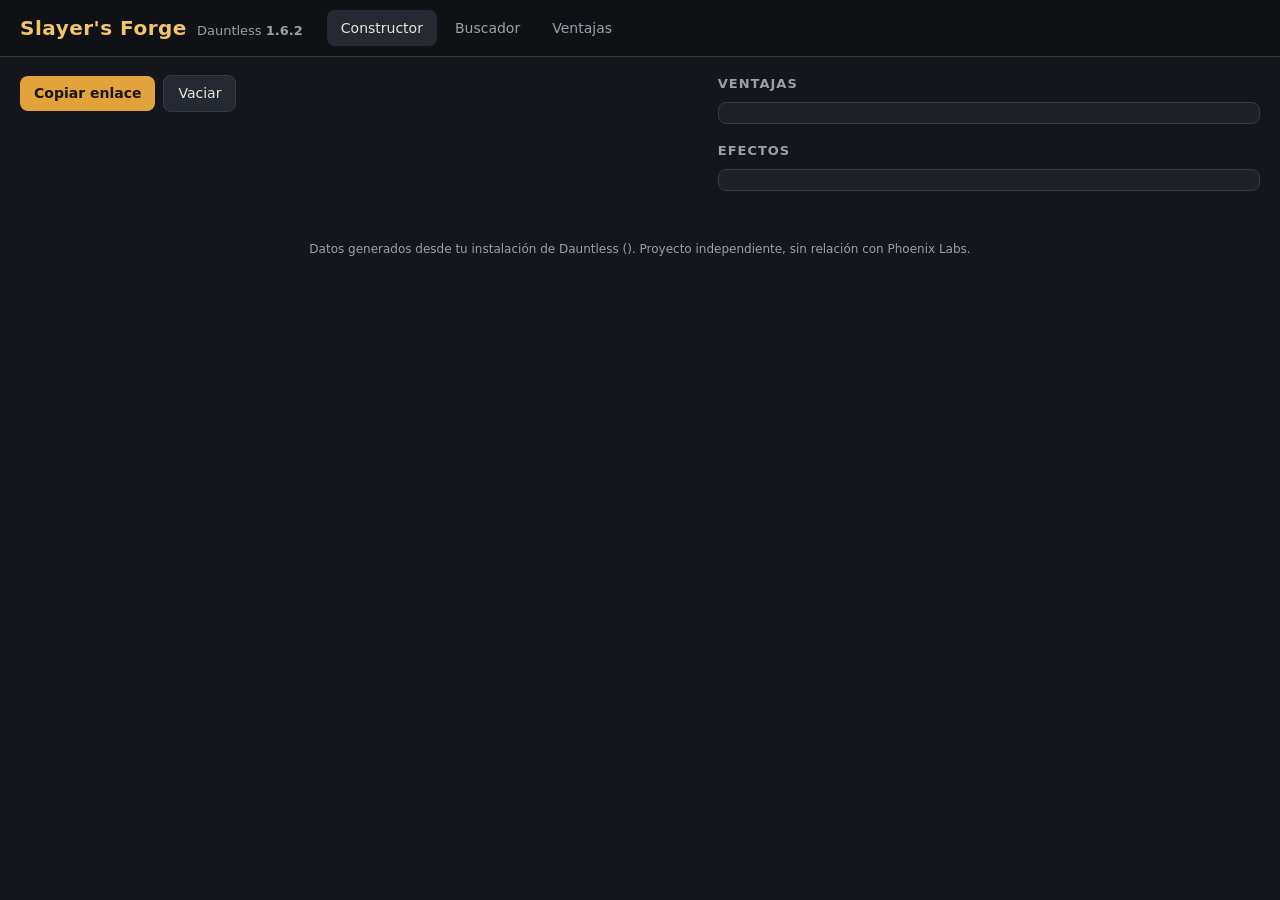
==== web/index.html @ 76225f9d "Slayer's Forge: creador y buscador de builds para Dauntless 1.6.2 Constructor de builds (armas, arma" ====
<!doctype html>
<html lang="es">
<head>
<meta charset="utf-8">
<meta name="viewport" content="width=device-width, initial-scale=1">
<title>Slayer's Forge 1.6.2</title>
<link rel="stylesheet" href="style.css">
</head>
<body>
<header class="barra">
  <div class="marca">
    <span class="titulo">Slayer's Forge</span>
    <span class="version">Dauntless <b id="version">1.6.2</b></span>
  </div>
  <nav class="pestanas" role="tablist">
    <button role="tab" data-vista="constructor" aria-selected="true">Constructor</button>
    <button role="tab" data-vista="buscador" aria-selected="false">Buscador</button>
    <button role="tab" data-vista="ventajas" aria-selected="false">Ventajas</button>
  </nav>
</header>

<main>
  <section id="vista-constructor" class="vista">
    <div class="constructor">
      <div class="columna-equipo">
        <div class="acciones">
          <button id="copiar" class="boton">Copiar enlace</button>
          <button id="limpiar" class="boton secundario">Vaciar</button>
          <span id="aviso" class="aviso" aria-live="polite"></span>
        </div>
        <div id="ranuras" class="ranuras"></div>
      </div>
      <aside class="columna-resumen">
        <h2>Ventajas</h2>
        <div id="resumen" class="resumen"></div>
        <h2>Efectos</h2>
        <div id="efectos" class="efectos"></div>
      </aside>
    </div>
  </section>

  <section id="vista-buscador" class="vista" hidden>
    <div class="buscador">
      <div class="filtros">
        <label>Arma
          <select id="b-arma"></select>
        </label>
        <label class="check"><input type="checkbox" id="b-farol" checked> Usar farol</label>
        <label class="check"><input type="checkbox" id="b-legendarias" checked> Incluir armas legendarias</label>
        <label class="check"><input type="checkbox" id="b-exoticas" checked> Incluir exóticas</label>
        <input id="b-filtro" class="buscar" type="search" placeholder="Filtrar ventajas…">
        <button id="b-buscar" class="boton">Buscar</button>
        <button id="b-limpiar" class="boton secundario">Quitar todas</button>
      </div>
      <p class="ayuda">Elige el rango que quieres de cada ventaja (+1 a +6). Se buscan piezas al máximo de mejora, con células +3 en sus huecos. Las armas legendarias se prueban unidas a cada arma posible (heredan su ventaja fija).</p>
      <div id="b-ventajas" class="lista-ventajas"></div>
      <div id="b-resultados" class="resultados" aria-live="polite"></div>
    </div>
  </section>

  <section id="vista-ventajas" class="vista" hidden>
    <input id="v-filtro" class="buscar" type="search" placeholder="Buscar ventaja o efecto…">
    <div id="v-lista" class="tabla-ventajas"></div>
  </section>
</main>

<dialog id="selector" class="selector">
  <form method="dialog" class="selector-cabecera">
    <h3 id="sel-titulo">Elegir</h3>
    <input id="sel-filtro" class="buscar" type="search" placeholder="Buscar por nombre o ventaja…" autocomplete="off">
    <select id="sel-arma" hidden></select>
    <button class="boton secundario" value="cancelar">Cerrar</button>
  </form>
  <div id="sel-lista" class="sel-lista"></div>
</dialog>

<footer class="pie">
  Datos generados desde tu instalación de Dauntless <span id="pie-version"></span> (<span id="pie-fecha"></span>).
  Proyecto independiente, sin relación con Phoenix Labs.
</footer>

<script src="datos/datos.js"></script>
<script src="app.js"></script>
</body>
</html>
---- web/style.css ----
:root {
  --fondo: #14161b;
  --panel: #1d2027;
  --panel-2: #252932;
  --borde: #343a46;
  --texto: #e7e4dc;
  --tenue: #9aa0ab;
  --acento: #e3a33b;
  --acento-2: #f2c46d;
  --peligro: #d9604c;
  --ok: #6cbf7a;
  --power: #e05a48;
  --defence: #4f8fe0;
  --mobility: #f0c23c;
  --technique: #a46ad8;
  --utility: #49b98a;
  --any: #d6d6d6;
  --comun: #a9a9a9;
  --raro: #4f9be0;
  --epico: #b26ae0;
  --legendario: #e8a53a;
  --radio: 8px;
  color-scheme: dark;
}

* { box-sizing: border-box; }
html, body { margin: 0; }
body {
  background: var(--fondo);
  color: var(--texto);
  font: 14px/1.45 "Segoe UI", system-ui, sans-serif;
}
button, input, select { font: inherit; color: inherit; }
img { image-rendering: auto; }
img.ico-tipo { width: 18px; height: 18px; flex: none; }
.opcion img.ico-tipo { width: 32px; height: 32px; justify-self: center; }
.tarjeta img.ico-tipo, .ventaja-total img.ico-tipo { width: 20px; height: 20px; }
[hidden] { display: none !important; }

.barra {
  position: sticky; top: 0; z-index: 5;
  display: flex; align-items: center; gap: 24px; flex-wrap: wrap;
  padding: 10px 20px;
  background: #101216ee;
  border-bottom: 1px solid var(--borde);
  backdrop-filter: blur(6px);
}
.marca { display: flex; align-items: baseline; gap: 10px; }
.titulo { font-size: 20px; font-weight: 700; letter-spacing: .5px; color: var(--acento-2); }
.version { color: var(--tenue); font-size: 13px; }
.pestanas { display: flex; gap: 4px; }
.pestanas button {
  background: none; border: 0; padding: 8px 14px; border-radius: var(--radio);
  color: var(--tenue); cursor: pointer;
}
.pestanas button[aria-selected="true"] { background: var(--panel-2); color: var(--texto); }
.pestanas button:hover { color: var(--texto); }

main { padding: 18px 20px 40px; max-width: 1400px; margin: 0 auto; }
h2 { font-size: 13px; text-transform: uppercase; letter-spacing: 1px; color: var(--tenue); margin: 18px 0 8px; }
h2:first-child { margin-top: 0; }

.boton {
  background: var(--acento); color: #1a1406; border: 0; border-radius: var(--radio);
  padding: 7px 14px; font-weight: 600; cursor: pointer;
}
.boton:hover { background: var(--acento-2); }
.boton.secundario { background: var(--panel-2); color: var(--texto); border: 1px solid var(--borde); font-weight: 400; }
.boton.secundario:hover { border-color: var(--tenue); }
.boton.mini { padding: 3px 8px; font-size: 12px; }
.buscar {
  background: var(--panel-2); border: 1px solid var(--borde); border-radius: var(--radio);
  padding: 7px 10px; min-width: 220px;
}
select { background: var(--panel-2); border: 1px solid var(--borde); border-radius: var(--radio); padding: 6px 8px; }
.aviso { color: var(--ok); font-size: 13px; }

/* constructor */
.constructor { display: grid; grid-template-columns: minmax(0, 1.25fr) minmax(320px, 1fr); gap: 20px; align-items: start; }
.acciones { display: flex; gap: 8px; align-items: center; margin-bottom: 12px; }
.ranuras { display: grid; gap: 10px; }
.ranura {
  background: var(--panel); border: 1px solid var(--borde); border-radius: var(--radio);
  padding: 10px 12px; display: grid; grid-template-columns: 64px minmax(0, 1fr); gap: 12px;
}
.ranura .icono {
  width: 64px; height: 64px; border-radius: 6px; background: var(--panel-2);
  display: grid; place-items: center; cursor: pointer; border: 1px solid var(--borde);
}
.ranura .icono img { width: 60px; height: 60px; }
.ranura .icono:hover { border-color: var(--acento); }
.ranura .nombre { font-weight: 600; cursor: pointer; }
.ranura .nombre:hover { color: var(--acento-2); }
.ranura .vacia { color: var(--tenue); font-style: italic; }
.etiqueta-ranura { font-size: 11px; text-transform: uppercase; letter-spacing: 1px; color: var(--tenue); }
.lineas { display: flex; flex-wrap: wrap; gap: 6px; margin-top: 6px; align-items: center; }
.chip {
  display: inline-flex; align-items: center; gap: 4px; padding: 2px 8px; border-radius: 999px;
  background: var(--panel-2); border: 1px solid var(--borde); font-size: 12px; white-space: nowrap;
}
.chip img { width: 16px; height: 16px; }
.hueco {
  display: inline-flex; align-items: center; gap: 6px; padding: 3px 8px 3px 4px; border-radius: 6px;
  background: var(--panel-2); border: 1px dashed var(--borde); cursor: pointer; font-size: 12px;
}
.hueco img { width: 20px; height: 20px; }
.hueco.lleno { border-style: solid; }
.hueco:hover { border-color: var(--acento); }
.chip.legendaria { color: var(--epico); border-color: var(--epico); }
.parte { display: inline-flex; align-items: center; gap: 6px; font-size: 12px; }
.parte select { max-width: 230px; padding: 3px 6px; }
.elemento { font-size: 11px; padding: 1px 7px; border-radius: 999px; border: 1px solid currentColor; text-transform: capitalize; }
.elemento.fuego { color: #ef7b4f; } .elemento.hielo { color: #7fc8f0; } .elemento.rayo { color: #c9a8ff; }
.elemento.tierra { color: #c7a66a; } .elemento.radiante { color: #f4e38a; } .elemento.umbral { color: #9a84d6; }
.elemento.neutral { color: var(--tenue); }
.rareza-common, .rareza-uncommon { color: var(--comun); }
.rareza-rare { color: var(--raro); }
.rareza-epic { color: var(--epico); }
.rareza-legendary, .rareza-exotic { color: var(--legendario); }

.tipo-Power { --c: var(--power); } .tipo-Defence { --c: var(--defence); } .tipo-Mobility { --c: var(--mobility); }
.tipo-Technique { --c: var(--technique); } .tipo-Utility { --c: var(--utility); } .tipo-Any { --c: var(--any); }

.columna-resumen { position: sticky; top: 70px; }
.resumen, .efectos { background: var(--panel); border: 1px solid var(--borde); border-radius: var(--radio); padding: 10px 12px; }
.efectos { font-size: 13px; }
.efectos p { margin: 6px 0; }
.efectos .origen { color: var(--tenue); font-size: 12px; }
.ventaja-total { border-left: 3px solid var(--c); padding: 4px 0 6px 10px; margin: 6px 0; }
.ventaja-total .cab { display: flex; align-items: center; gap: 8px; }
.ventaja-total .rango { margin-left: auto; font-weight: 700; color: var(--c); }
.ventaja-total .exceso { color: var(--peligro); font-size: 12px; margin-left: 6px; }
.ventaja-total ul { margin: 4px 0 0 0; padding-left: 18px; color: var(--tenue); font-size: 13px; }
.barras { display: inline-flex; gap: 2px; }
.barras i { width: 10px; height: 6px; border-radius: 2px; background: var(--borde); }
.barras i.on { background: var(--c); }
.vacio { color: var(--tenue); font-style: italic; }

/* selector */
.selector {
  width: min(920px, 96vw); max-height: 86vh; padding: 0; border: 1px solid var(--borde);
  border-radius: 12px; background: var(--panel); color: var(--texto);
}
.selector::backdrop { background: #000a; }
.selector-cabecera { display: flex; gap: 10px; align-items: center; padding: 12px 14px; border-bottom: 1px solid var(--borde); position: sticky; top: 0; background: var(--panel); }
.selector-cabecera h3 { margin: 0 8px 0 0; font-size: 16px; }
.selector-cabecera .buscar { flex: 1; }
.sel-lista { padding: 10px 14px 14px; display: grid; gap: 6px; overflow: auto; max-height: calc(86vh - 64px); }
.opcion {
  display: grid; grid-template-columns: 44px minmax(0, 1fr); gap: 10px; align-items: center; text-align: left;
  background: var(--panel-2); border: 1px solid transparent; border-radius: var(--radio); padding: 6px 8px; cursor: pointer;
}
.opcion:hover, .opcion:focus-visible { border-color: var(--acento); outline: none; }
.opcion img { width: 44px; height: 44px; }
.opcion .sub { color: var(--tenue); font-size: 12px; }
.grupo-tipo { margin-top: 6px; font-size: 12px; color: var(--c); text-transform: uppercase; letter-spacing: 1px; }

/* buscador */
.filtros { display: flex; gap: 12px; align-items: center; flex-wrap: wrap; }
.filtros label { display: inline-flex; gap: 6px; align-items: center; color: var(--tenue); }
.filtros .check { color: var(--texto); }
.ayuda { color: var(--tenue); font-size: 13px; margin: 10px 0; }
.lista-ventajas { display: grid; grid-template-columns: repeat(auto-fill, minmax(250px, 1fr)); gap: 6px; }
.fila-ventaja {
  display: flex; align-items: center; gap: 8px; padding: 6px 8px; border-radius: var(--radio);
  background: var(--panel); border: 1px solid var(--borde); border-left: 3px solid var(--c);
}
.fila-ventaja.activa { background: var(--panel-2); border-color: var(--c); }
.fila-ventaja .nom { flex: 1; min-width: 0; overflow: hidden; text-overflow: ellipsis; white-space: nowrap; }
.fila-ventaja select { padding: 2px 4px; }
.resultados { margin-top: 18px; display: grid; gap: 8px; }
.resultado { background: var(--panel); border: 1px solid var(--borde); border-radius: var(--radio); padding: 10px 12px; }
.resultado .piezas { display: flex; flex-wrap: wrap; gap: 10px; align-items: flex-start; }
.mini-pieza { width: 128px; font-size: 12px; }
.mini-pieza img { width: 40px; height: 40px; display: block; }
.mini-pieza .n { font-weight: 600; }
.mini-pieza .c { color: var(--tenue); }
.resultado .pie-res { display: flex; align-items: center; gap: 10px; margin-top: 8px; color: var(--tenue); font-size: 12px; }
.resultado .pie-res .boton { margin-left: auto; }

/* tabla de ventajas */
.tabla-ventajas { display: grid; gap: 8px; margin-top: 12px; }
.tarjeta { background: var(--panel); border: 1px solid var(--borde); border-left: 3px solid var(--c); border-radius: var(--radio); padding: 8px 12px; }
.tarjeta .cab { display: flex; align-items: center; gap: 8px; font-weight: 600; }
.tarjeta .cab .tipo { color: var(--c); font-weight: 400; font-size: 12px; }
.tarjeta ol { margin: 6px 0 0; padding-left: 26px; color: var(--tenue); font-size: 13px; }

.pie { color: var(--tenue); font-size: 12px; text-align: center; padding: 10px 20px 24px; }

@media (max-width: 900px) {
  .constructor { grid-template-columns: 1fr; }
  .columna-resumen { position: static; }
  main { padding: 12px 12px 30px; }
  .buscar { min-width: 0; flex: 1; }
}
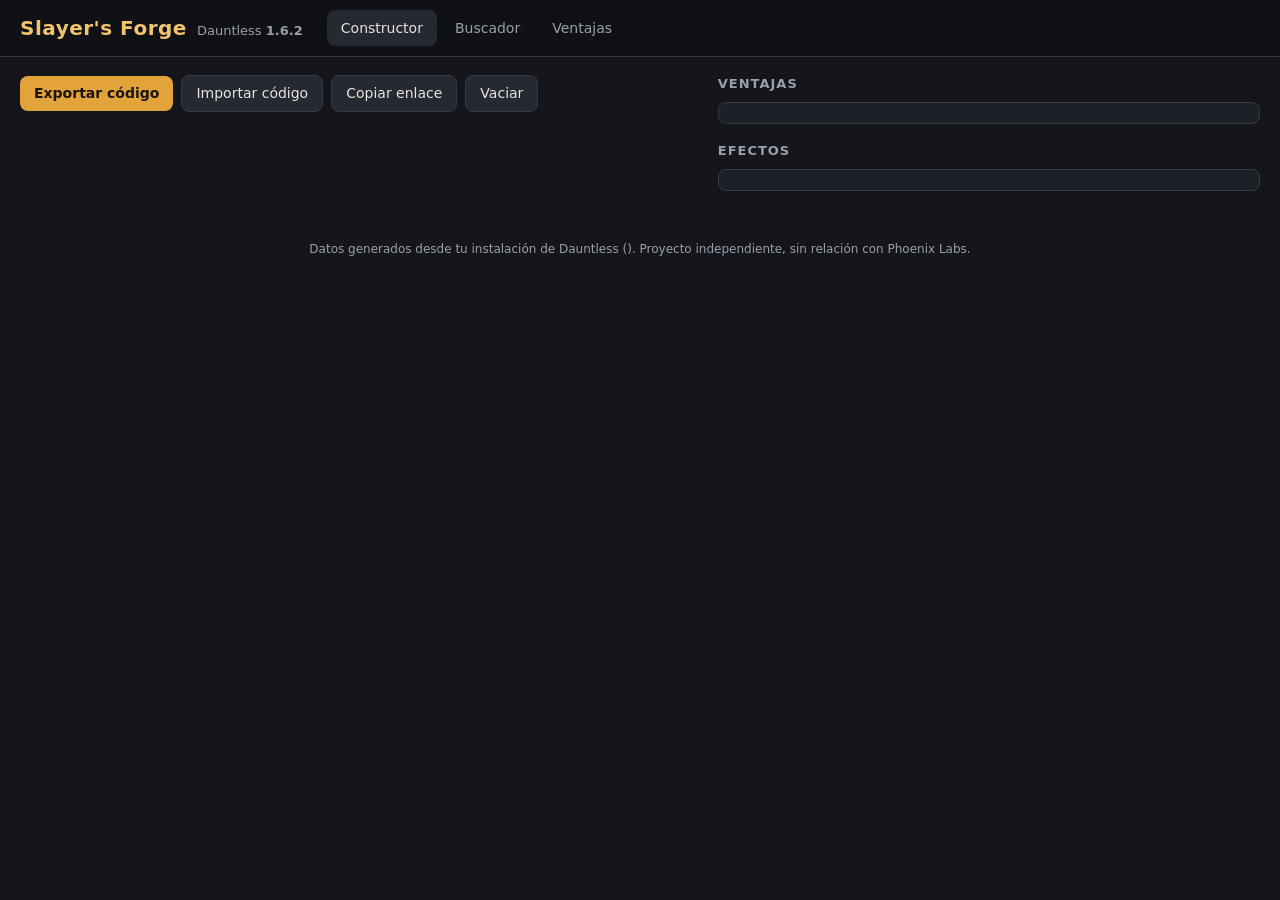
==== commit 861ee0b6: "Exportar e importar builds con un codigo para compartir El constructor tiene Exportar codigo (SF162-" ====
--- a/web/index.html
+++ b/web/index.html
@@ -24,7 +24,9 @@
     <div class="constructor">
       <div class="columna-equipo">
         <div class="acciones">
-          <button id="copiar" class="boton">Copiar enlace</button>
+          <button id="exportar" class="boton">Exportar código</button>
+          <button id="importar" class="boton secundario">Importar código</button>
+          <button id="copiar" class="boton secundario">Copiar enlace</button>
           <button id="limpiar" class="boton secundario">Vaciar</button>
           <span id="aviso" class="aviso" aria-live="polite"></span>
         </div>
@@ -74,6 +76,22 @@
   <div id="sel-lista" class="sel-lista"></div>
 </dialog>
 
+<dialog id="compartir" class="selector compartir">
+  <form method="dialog" class="selector-cabecera">
+    <h3 id="comp-titulo">Código de la build</h3>
+    <button class="boton secundario" value="cancelar">Cerrar</button>
+  </form>
+  <div class="comp-cuerpo">
+    <p id="comp-ayuda" class="ayuda"></p>
+    <textarea id="comp-codigo" rows="4" spellcheck="false" aria-label="Código de la build"></textarea>
+    <div class="acciones">
+      <button id="comp-copiar" class="boton">Copiar código</button>
+      <button id="comp-cargar" class="boton">Cargar build</button>
+      <span id="comp-aviso" class="aviso" aria-live="polite"></span>
+    </div>
+  </div>
+</dialog>
+
 <footer class="pie">
   Datos generados desde tu instalación de Dauntless <span id="pie-version"></span> (<span id="pie-fecha"></span>).
   Proyecto independiente, sin relación con Phoenix Labs.
--- a/web/style.css
+++ b/web/style.css
@@ -48,7 +48,7 @@
 .marca { display: flex; align-items: baseline; gap: 10px; }
 .titulo { font-size: 20px; font-weight: 700; letter-spacing: .5px; color: var(--acento-2); }
 .version { color: var(--tenue); font-size: 13px; }
-.pestanas { display: flex; gap: 4px; }
+.pestanas { display: flex; flex-wrap: wrap; gap: 4px; }
 .pestanas button {
   background: none; border: 0; padding: 8px 14px; border-radius: var(--radio);
   color: var(--tenue); cursor: pointer;
@@ -77,7 +77,7 @@
 
 /* constructor */
 .constructor { display: grid; grid-template-columns: minmax(0, 1.25fr) minmax(320px, 1fr); gap: 20px; align-items: start; }
-.acciones { display: flex; gap: 8px; align-items: center; margin-bottom: 12px; }
+.acciones { display: flex; flex-wrap: wrap; gap: 8px; align-items: center; margin-bottom: 12px; }
 .ranuras { display: grid; gap: 10px; }
 .ranura {
   background: var(--panel); border: 1px solid var(--borde); border-radius: var(--radio);
@@ -193,3 +193,14 @@
   main { padding: 12px 12px 30px; }
   .buscar { min-width: 0; flex: 1; }
 }
+
+/* compartir: exportar / importar codigo de build */
+.compartir { width: min(640px, 96vw); }
+.comp-cuerpo { padding: 12px 14px 16px; display: grid; gap: 10px; }
+.comp-cuerpo .ayuda { margin: 0; }
+.comp-cuerpo textarea {
+  width: 100%; resize: vertical; background: var(--panel-2); border: 1px solid var(--borde); border-radius: var(--radio);
+  padding: 8px 10px; font: 13px/1.4 Consolas, "Cascadia Mono", monospace; word-break: break-all;
+}
+.comp-cuerpo .acciones { margin: 0; }
+.aviso.error { color: var(--peligro); }
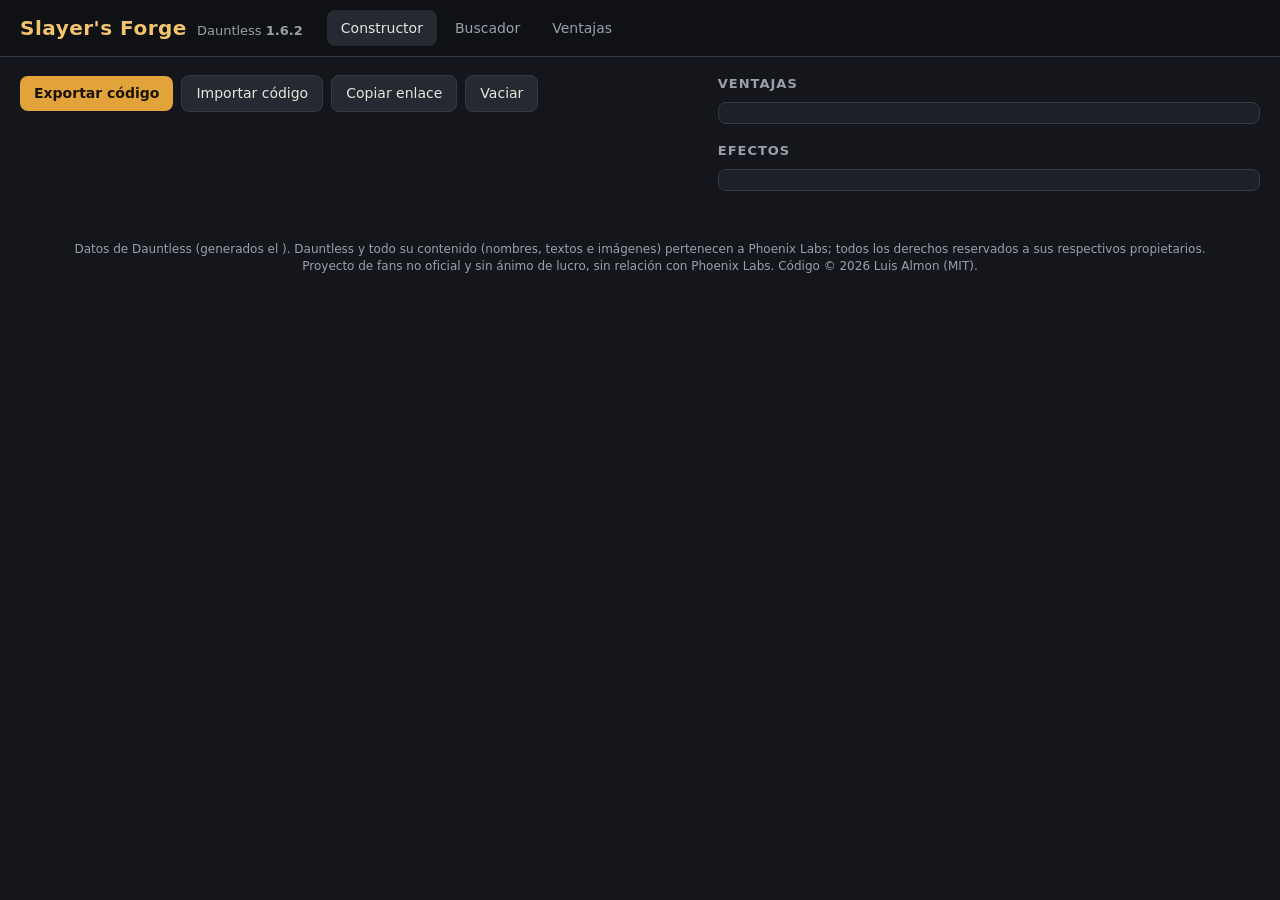
==== commit a9bc897a: "README general para las ramas, enlace a la web y aviso legal - Enlace a la web publicada y seccion R" ====
--- a/web/index.html
+++ b/web/index.html
@@ -48,14 +48,14 @@
           <select id="b-arma"></select>
         </label>
         <label class="check"><input type="checkbox" id="b-farol" checked> Usar farol</label>
-        <label class="check"><input type="checkbox" id="b-legendarias" checked> Incluir armas legendarias</label>
+        <label class="check" title="Marcado: solo armas legendarias, unidas a un arma que dé alguna ventaja pedida. Desmarcado: solo armas normales."><input type="checkbox" id="b-legendarias" checked> Armas legendarias</label>
         <label class="check"><input type="checkbox" id="b-exoticas" checked> Incluir exóticas</label>
         <input id="b-filtro" class="buscar" type="search" placeholder="Filtrar ventajas…">
-        <button id="b-buscar" class="boton">Buscar</button>
         <button id="b-limpiar" class="boton secundario">Quitar todas</button>
       </div>
-      <p class="ayuda">Elige el rango que quieres de cada ventaja (+1 a +6). Se buscan piezas al máximo de mejora, con células +3 en sus huecos. Las armas legendarias se prueban unidas a cada arma posible (heredan su ventaja fija).</p>
+      <p class="ayuda">Haz clic en una ventaja para pedirla a +3; otro clic, a +6; otro clic, la quitas. Los resultados se actualizan solos. Se buscan piezas al máximo de mejora, con células +3 en sus huecos. Con «Armas legendarias» marcado solo se usan legendarias, unidas a un arma de su tipo y elemento que dé alguna ventaja pedida; desmarcado, solo armas normales.</p>
       <div id="b-ventajas" class="lista-ventajas"></div>
+      <label class="check mostrar-desc"><input type="checkbox" id="b-desc"> Mostrar descripción</label>
       <div id="b-resultados" class="resultados" aria-live="polite"></div>
     </div>
   </section>
@@ -93,8 +93,9 @@
 </dialog>
 
 <footer class="pie">
-  Datos generados desde tu instalación de Dauntless <span id="pie-version"></span> (<span id="pie-fecha"></span>).
-  Proyecto independiente, sin relación con Phoenix Labs.
+  Datos de Dauntless <span id="pie-version"></span> (generados el <span id="pie-fecha"></span>).
+  Dauntless y todo su contenido (nombres, textos e imágenes) pertenecen a Phoenix Labs; todos los derechos reservados a sus respectivos propietarios.<br>
+  Proyecto de fans no oficial y sin ánimo de lucro, sin relación con Phoenix Labs. Código © 2026 Luis Almon (MIT).
 </footer>
 
 <script src="datos/datos.js"></script>
--- a/web/style.css
+++ b/web/style.css
@@ -160,14 +160,35 @@
 .filtros label { display: inline-flex; gap: 6px; align-items: center; color: var(--tenue); }
 .filtros .check { color: var(--texto); }
 .ayuda { color: var(--tenue); font-size: 13px; margin: 10px 0; }
-.lista-ventajas { display: grid; grid-template-columns: repeat(auto-fill, minmax(250px, 1fr)); gap: 6px; }
-.fila-ventaja {
-  display: flex; align-items: center; gap: 8px; padding: 6px 8px; border-radius: var(--radio);
-  background: var(--panel); border: 1px solid var(--borde); border-left: 3px solid var(--c);
-}
-.fila-ventaja.activa { background: var(--panel-2); border-color: var(--c); }
-.fila-ventaja .nom { flex: 1; min-width: 0; overflow: hidden; text-overflow: ellipsis; white-space: nowrap; }
-.fila-ventaja select { padding: 2px 4px; }
+.lista-ventajas { display: grid; grid-template-columns: repeat(5, minmax(0, 1fr)); gap: 10px; align-items: start; }
+.columna-tipo { display: grid; gap: 5px; align-content: start; }
+.cab-tipo {
+  display: flex; align-items: center; gap: 8px; margin: 0 0 2px; padding: 7px 10px; border-radius: var(--radio);
+  font-size: 13px; text-transform: uppercase; letter-spacing: 1px; color: var(--c);
+  background: var(--panel); border: 1px solid var(--borde); border-bottom: 2px solid var(--c);
+}
+.cab-tipo .cuenta {
+  margin-left: auto; min-width: 20px; padding: 0 6px; border-radius: 999px; text-align: center;
+  background: var(--c); color: #14161b; font-weight: 700; letter-spacing: 0;
+}
+.ventaja-btn {
+  display: flex; align-items: center; gap: 8px; width: 100%; text-align: left; cursor: pointer;
+  padding: 6px 10px; border-radius: var(--radio); background: var(--panel);
+  border: 1px solid var(--borde); border-left: 3px solid var(--c);
+}
+.ventaja-btn:hover { border-color: var(--c); }
+.ventaja-btn:focus-visible { outline: 2px solid var(--c); outline-offset: 1px; }
+.ventaja-btn.activa { background: var(--panel-2); border-color: var(--c); }
+.ventaja-btn .nom { flex: 1; min-width: 0; overflow: hidden; text-overflow: ellipsis; white-space: nowrap; }
+.ventaja-btn .rango-pedido { min-width: 26px; text-align: right; font-weight: 700; color: var(--c); }
+.ventaja-btn.con-desc { flex-wrap: wrap; align-items: flex-start; }
+.ventaja-btn .desc { flex-basis: 100%; display: grid; gap: 3px; font-size: 11.5px; line-height: 1.35; color: var(--tenue); white-space: normal; }
+.ventaja-btn .desc b { color: var(--c); margin-right: 2px; }
+.mostrar-desc { display: inline-flex; gap: 6px; align-items: center; margin-top: 12px; cursor: pointer; }
+.aviso-busqueda { margin: 8px 0 0; padding: 8px 12px; border-radius: var(--radio); border: 1px solid var(--acento); color: var(--acento-2); background: #e3a33b14; }
+@media (max-width: 1100px) { .lista-ventajas { grid-template-columns: repeat(3, minmax(0, 1fr)); } }
+@media (max-width: 700px) { .lista-ventajas { grid-template-columns: repeat(2, minmax(0, 1fr)); } }
+@media (max-width: 340px) { .lista-ventajas { grid-template-columns: 1fr; } }
 .resultados { margin-top: 18px; display: grid; gap: 8px; }
 .resultado { background: var(--panel); border: 1px solid var(--borde); border-radius: var(--radio); padding: 10px 12px; }
 .resultado .piezas { display: flex; flex-wrap: wrap; gap: 10px; align-items: flex-start; }
@@ -175,8 +196,28 @@
 .mini-pieza img { width: 40px; height: 40px; display: block; }
 .mini-pieza .n { font-weight: 600; }
 .mini-pieza .c { color: var(--tenue); }
-.resultado .pie-res { display: flex; align-items: center; gap: 10px; margin-top: 8px; color: var(--tenue); font-size: 12px; }
-.resultado .pie-res .boton { margin-left: auto; }
+.mini-pieza .celda {
+  display: flex; align-items: center; gap: 4px; margin-top: 3px; padding: 1px 6px 1px 3px;
+  border-radius: 5px; border: 1px solid var(--c); background: var(--panel-2); font-size: 11px;
+}
+.mini-pieza .celda img.ico-tipo { width: 14px; height: 14px; }
+.mini-pieza .celda.libre { border-style: dashed; color: var(--tenue); background: none; }
+.mini-pieza .aporta { display: flex; align-items: center; gap: 4px; margin-top: 2px; font-size: 11px; color: var(--c); }
+.mini-pieza .aporta img.ico-tipo { width: 14px; height: 14px; }
+.mini-pieza .aporta.pedida { font-weight: 700; }
+.mini-pieza .aporta + .celda, .mini-pieza .n + .celda { margin-top: 5px; }
+.mini-pieza .celda.libre img.ico-tipo, .chip.libre img.ico-tipo { opacity: .6; }
+.resultado .pie-res { display: flex; align-items: flex-end; gap: 10px; margin-top: 10px; padding-top: 8px; border-top: 1px solid var(--borde); font-size: 12px; }
+.resultado .pie-res .boton { margin-left: auto; flex: none; }
+.filas-res { display: grid; gap: 5px; min-width: 0; }
+.filas-res .lineas { margin-top: 0; }
+.etiqueta-res { min-width: 92px; color: var(--tenue); text-transform: uppercase; letter-spacing: .5px; font-size: 11px; }
+.chip.tipo-Power, .chip.tipo-Technique, .chip.tipo-Defence, .chip.tipo-Mobility, .chip.tipo-Utility, .chip.tipo-Any { border-color: var(--c); }
+.chip.libre { border-style: dashed; background: none; color: var(--texto); }
+@media (max-width: 700px) {
+  .resultado .pie-res { flex-direction: column; align-items: stretch; }
+  .resultado .pie-res .boton { margin-left: 0; }
+}
 
 /* tabla de ventajas */
 .tabla-ventajas { display: grid; gap: 8px; margin-top: 12px; }
